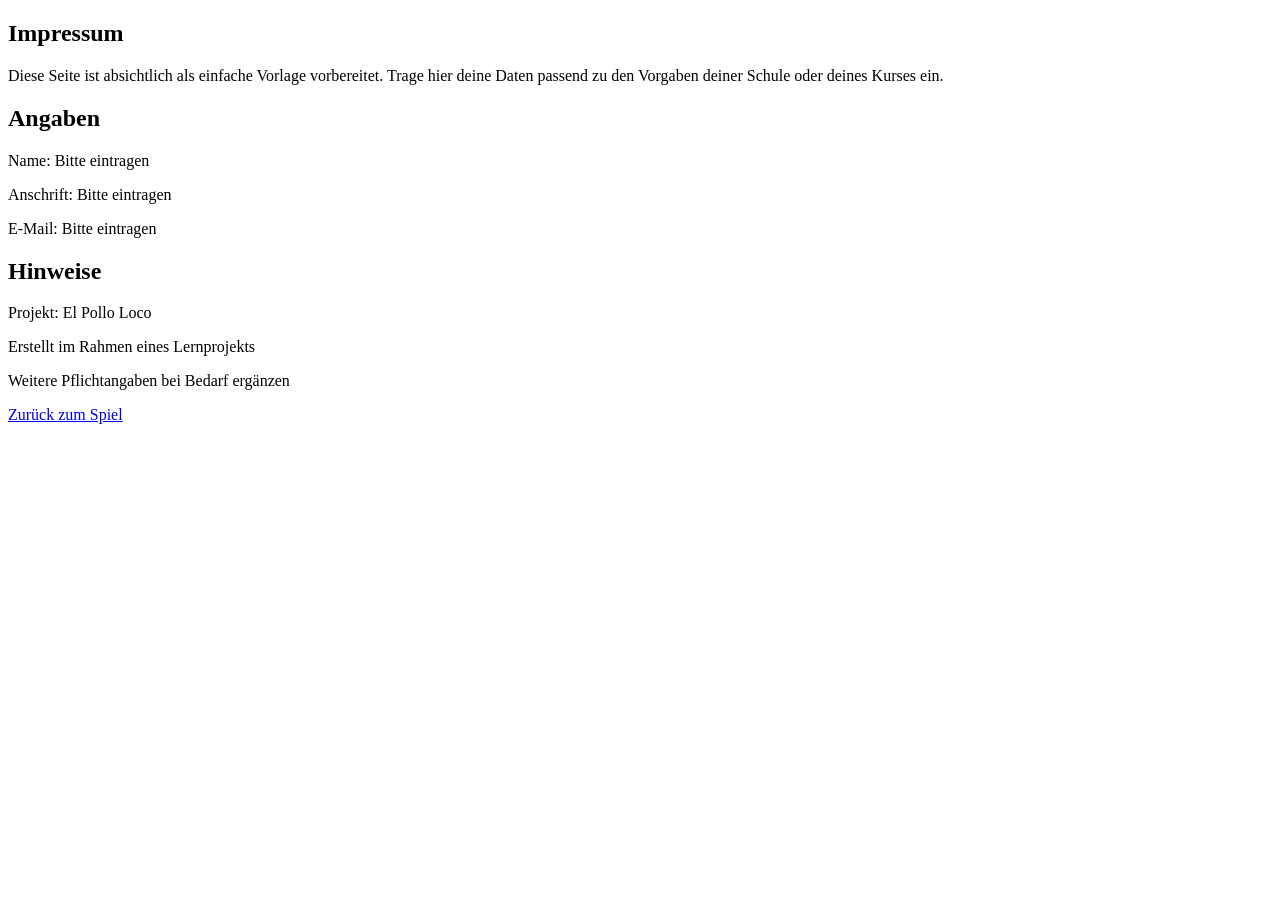
==== html/impressum.html @ 0182cac5 "Add SmallChicken class, Impressum page, and responsive styles - Implemented SmallChicken class for e" ====
<!DOCTYPE html>
<html lang="de">
<head>
    <meta charset="UTF-8">
    <meta name="viewport" content="width=device-width, initial-scale=1.0">
    <title>Impressum - El Pollo Loco</title>
    <link rel="stylesheet" href="style.css">
    <link rel="stylesheet" href="responsive.css">
</head>
<body>
    <main class="imprint-page">
        <section class="imprint-panel">
            <h1>Impressum</h1>
            <p class="imprint-intro">
                Diese Seite ist absichtlich als einfache Vorlage vorbereitet.
                Trage hier deine Daten passend zu den Vorgaben deiner Schule oder deines Kurses ein.
            </p>

            <div class="imprint-grid">
                <article class="imprint-card">
                    <h2>Angaben</h2>
                    <p>Name: Bitte eintragen</p>
                    <p>Anschrift: Bitte eintragen</p>
                    <p>E-Mail: Bitte eintragen</p>
                </article>

                <article class="imprint-card">
                    <h2>Hinweise</h2>
                    <p>Projekt: El Pollo Loco</p>
                    <p>Erstellt im Rahmen eines Lernprojekts</p>
                    <p>Weitere Pflichtangaben bei Bedarf ergänzen</p>
                </article>
            </div>

            <div class="overlay-actions">
                <a class="imprint-back-link" href="index.html">Zurück zum Spiel</a>
            </div>
        </section>
    </main>
</body>
</html>
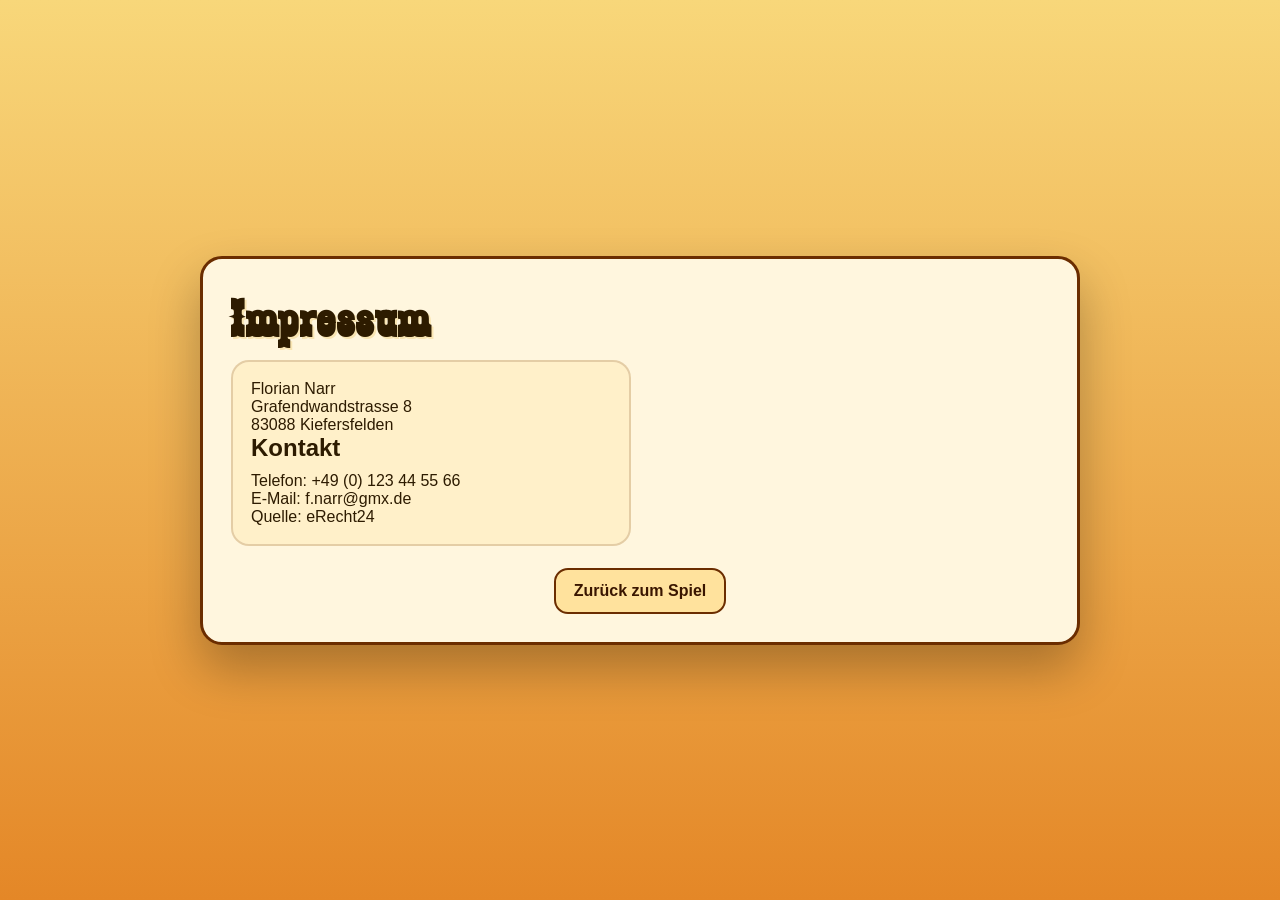
==== commit ff20edd4: "Refactor audio handling and improve impressum page layout; update links and styles for better respon" ====
--- a/html/impressum.html
+++ b/html/impressum.html
@@ -4,36 +4,31 @@
     <meta charset="UTF-8">
     <meta name="viewport" content="width=device-width, initial-scale=1.0">
     <title>Impressum - El Pollo Loco</title>
-    <link rel="stylesheet" href="style.css">
-    <link rel="stylesheet" href="responsive.css">
+    <link rel="stylesheet" href="/style.css">
+    <link rel="stylesheet" href="/responsive.css">
 </head>
 <body>
     <main class="imprint-page">
         <section class="imprint-panel">
             <h1>Impressum</h1>
-            <p class="imprint-intro">
-                Diese Seite ist absichtlich als einfache Vorlage vorbereitet.
-                Trage hier deine Daten passend zu den Vorgaben deiner Schule oder deines Kurses ein.
-            </p>
+          
 
             <div class="imprint-grid">
                 <article class="imprint-card">
-                    <h2>Angaben</h2>
-                    <p>Name: Bitte eintragen</p>
-                    <p>Anschrift: Bitte eintragen</p>
-                    <p>E-Mail: Bitte eintragen</p>
-                </article>
+                     <p>Florian Narr<br />
+                     Grafendwandstrasse 8<br />
+                     83088 Kiefersfelden</p>
 
-                <article class="imprint-card">
-                    <h2>Hinweise</h2>
-                    <p>Projekt: El Pollo Loco</p>
-                    <p>Erstellt im Rahmen eines Lernprojekts</p>
-                    <p>Weitere Pflichtangaben bei Bedarf ergänzen</p>
+                     <h2>Kontakt</h2>
+                     <p>Telefon: +49 (0) 123 44 55 66<br />
+                     E-Mail: f.narr@gmx.de</p>
+
+                     <p>Quelle: <a href="https://www.e-recht24.de">eRecht24</a></p>
                 </article>
             </div>
 
             <div class="overlay-actions">
-                <a class="imprint-back-link" href="index.html">Zurück zum Spiel</a>
+                <a class="imprint-back-link" href="/index.html">Zurück zum Spiel</a>
             </div>
         </section>
     </main>
--- a/style.css
+++ b/style.css
@@ -0,0 +1,350 @@
+@font-face {
+    font-family: 'Zabars';
+    src: url('fonts/zabars.regular.ttf') format('truetype');
+}
+
+* {
+    box-sizing: border-box;
+    margin: 0;
+    padding: 0;
+    -webkit-tap-highlight-color: transparent;
+}
+
+html,
+body {
+    min-height: 100%;
+    overflow: hidden;
+}
+
+body {
+    font-family: Arial, sans-serif;
+    background: linear-gradient(180deg, #f8d77a, #e48727);
+    color: #2d1b00;
+}
+
+button,
+a {
+    font: inherit;
+}
+
+button {
+    cursor: pointer;
+    border: 0;
+}
+
+a {
+    color: inherit;
+    text-decoration: none;
+}
+
+.game-page {
+    min-height: 100vh;
+    display: flex;
+    flex-direction: column;
+    align-items: center;
+    justify-content: center;
+    gap: 16px;
+    padding: 20px;
+}
+
+h1 {
+    font-family: 'Zabars', Arial, sans-serif;
+    font-size: clamp(42px, 7vw, 78px);
+    letter-spacing: 4px;
+    text-shadow: 2px 2px 0 #f9e5b2;
+}
+
+.game-stage {
+    position: relative;
+    width: min(100%, 720px);
+    aspect-ratio: 3 / 2;
+    display: flex;
+    align-items: center;
+    justify-content: center;
+    border: 5px solid #6b2d00;
+    border-radius: 20px;
+    overflow: hidden;
+    background: #000;
+    box-shadow: 0 20px 50px rgba(0, 0, 0, 0.28);
+}
+
+.game-stage:fullscreen {
+    width: 100vw;
+    height: 100vh;
+    border-radius: 0;
+}
+
+canvas {
+    width: 100%;
+    height: 100%;
+    display: block;
+    background: #000;
+}
+
+.fullscreen-btn,
+.stage-overlay-btn,
+.page-imprint-link,
+.overlay-action-btn,
+.overlay-close,
+.imprint-back-link {
+    display: inline-flex;
+    align-items: center;
+    justify-content: center;
+    border-radius: 14px;
+    border: 2px solid #6b2d00;
+    background: rgba(255, 226, 153, 0.94);
+    color: #3a1600;
+    transition: transform 120ms ease, background 120ms ease;
+}
+
+.fullscreen-btn:hover,
+.stage-overlay-btn:hover,
+.page-imprint-link:hover,
+.overlay-action-btn:hover,
+.overlay-close:hover,
+.imprint-back-link:hover {
+    transform: translateY(-1px);
+    background: #fff1c6;
+}
+
+.fullscreen-btn {
+    position: absolute;
+    top: 16px;
+    right: 16px;
+    width: 46px;
+    height: 46px;
+    z-index: 3;
+    font-size: 22px;
+}
+
+.stage-overlay-btn {
+    position: absolute;
+    z-index: 3;
+    min-height: 42px;
+    padding: 0 16px;
+    font-weight: 700;
+}
+
+.start-screen-help {
+    top: 16px;
+    right: 70px;
+    left: auto;
+    width: 46px;
+    padding: 0;
+}
+
+.start-screen-imprint {
+    bottom: 16px;
+    left: 50%;
+    transform: translateX(-50%);
+    display: none;
+}
+
+.help-button-icon {
+    width: 26px;
+    height: 26px;
+    object-fit: contain;
+}
+
+.page-imprint-link,
+.imprint-back-link {
+    min-height: 46px;
+    padding: 0 18px;
+    font-weight: 700;
+}
+
+.page-imprint-link {
+    display: inline-flex;
+}
+
+.game-stage .stage-overlay-btn,
+.game-stage .page-imprint-link {
+    opacity: 0;
+    pointer-events: none;
+}
+
+.game-stage.show-start-screen-actions .stage-overlay-btn {
+    opacity: 1;
+    pointer-events: auto;
+}
+
+.rotate-device-hint {
+    position: absolute;
+    inset: 0;
+    display: none;
+    align-items: center;
+    justify-content: center;
+    padding: 24px;
+    text-align: center;
+    font-weight: 700;
+    font-size: 24px;
+    background: rgba(0, 0, 0, 0.82);
+    color: #fff;
+    z-index: 5;
+}
+
+.mobile-controls {
+    position: absolute;
+    inset: 0;
+    display: none;
+    align-items: flex-end;
+    justify-content: space-between;
+    padding: 16px;
+    pointer-events: none;
+    z-index: 2;
+}
+
+.mobile-controls-move,
+.mobile-controls-throw,
+.mobile-controls-bottom {
+    display: flex;
+    gap: 12px;
+}
+
+.mobile-controls-move {
+    flex-direction: column;
+    align-items: center;
+}
+
+.mobile-controls-bottom {
+    justify-content: center;
+}
+
+.mobile-btn {
+    width: 62px;
+    height: 62px;
+    border-radius: 50%;
+    border: 2px solid rgba(255, 255, 255, 0.8);
+    background: rgba(0, 0, 0, 0.4);
+    color: white;
+    font-size: 28px;
+    font-weight: 700;
+    pointer-events: auto;
+    user-select: none;
+    -webkit-user-select: none;
+    -webkit-touch-callout: none;
+    touch-action: manipulation;
+}
+
+.mobile-btn-throw {
+    width: 88px;
+    border-radius: 999px;
+    font-size: 18px;
+}
+
+.page-overlay {
+    position: fixed;
+    inset: 0;
+    display: none;
+    align-items: center;
+    justify-content: center;
+    padding: 24px;
+    background: rgba(0, 0, 0, 0.72);
+    z-index: 40;
+}
+
+.page-overlay.is-visible {
+    display: flex;
+}
+
+.overlay-open {
+    overflow: hidden;
+}
+
+.overlay-panel,
+.imprint-panel {
+    position: relative;
+    width: min(100%, 880px);
+    max-height: min(90vh, 760px);
+    overflow: auto;
+    padding: 28px;
+    border-radius: 22px;
+    border: 3px solid #6b2d00;
+    background: #fff6de;
+    box-shadow: 0 24px 50px rgba(0, 0, 0, 0.28);
+}
+
+.overlay-close {
+    position: absolute;
+    top: 18px;
+    right: 18px;
+    width: 42px;
+    height: 42px;
+    font-size: 24px;
+}
+
+.overlay-panel h2,
+.imprint-panel h1 {
+    margin-bottom: 12px;
+    font-family: 'Zabars', Arial, sans-serif;
+    font-size: clamp(34px, 5vw, 54px);
+    letter-spacing: 2px;
+}
+
+.overlay-intro,
+.imprint-intro {
+    margin-bottom: 20px;
+    line-height: 1.5;
+}
+
+.help-grid,
+.imprint-grid {
+    display: grid;
+    grid-template-columns: repeat(2, minmax(0, 1fr));
+    gap: 18px;
+}
+
+.overlay-card,
+.imprint-card {
+    padding: 18px;
+    border-radius: 18px;
+    background: rgba(255, 239, 198, 0.85);
+    border: 2px solid rgba(107, 45, 0, 0.18);
+}
+
+.overlay-card h3,
+.imprint-card h2 {
+    margin-bottom: 10px;
+}
+
+.overlay-list {
+    padding-left: 18px;
+    line-height: 1.5;
+}
+
+.overlay-actions {
+    display: flex;
+    justify-content: center;
+    margin-top: 22px;
+}
+
+.overlay-action-btn {
+    min-height: 48px;
+    padding: 0 22px;
+    font-weight: 700;
+}
+
+.imprint-page {
+    min-height: 100vh;
+    display: flex;
+    align-items: center;
+    justify-content: center;
+    padding: 24px;
+}
+
+@media (max-width: 900px), (max-height: 700px) {
+    .page-imprint-link {
+        display: none;
+    }
+
+    .start-screen-imprint {
+        display: inline-flex;
+        left: 50%;
+        bottom: 16px;
+        transform: translateX(-50%);
+    }
+
+    .start-screen-imprint:hover {
+        transform: translateX(-50%) translateY(-1px);
+    }
+}
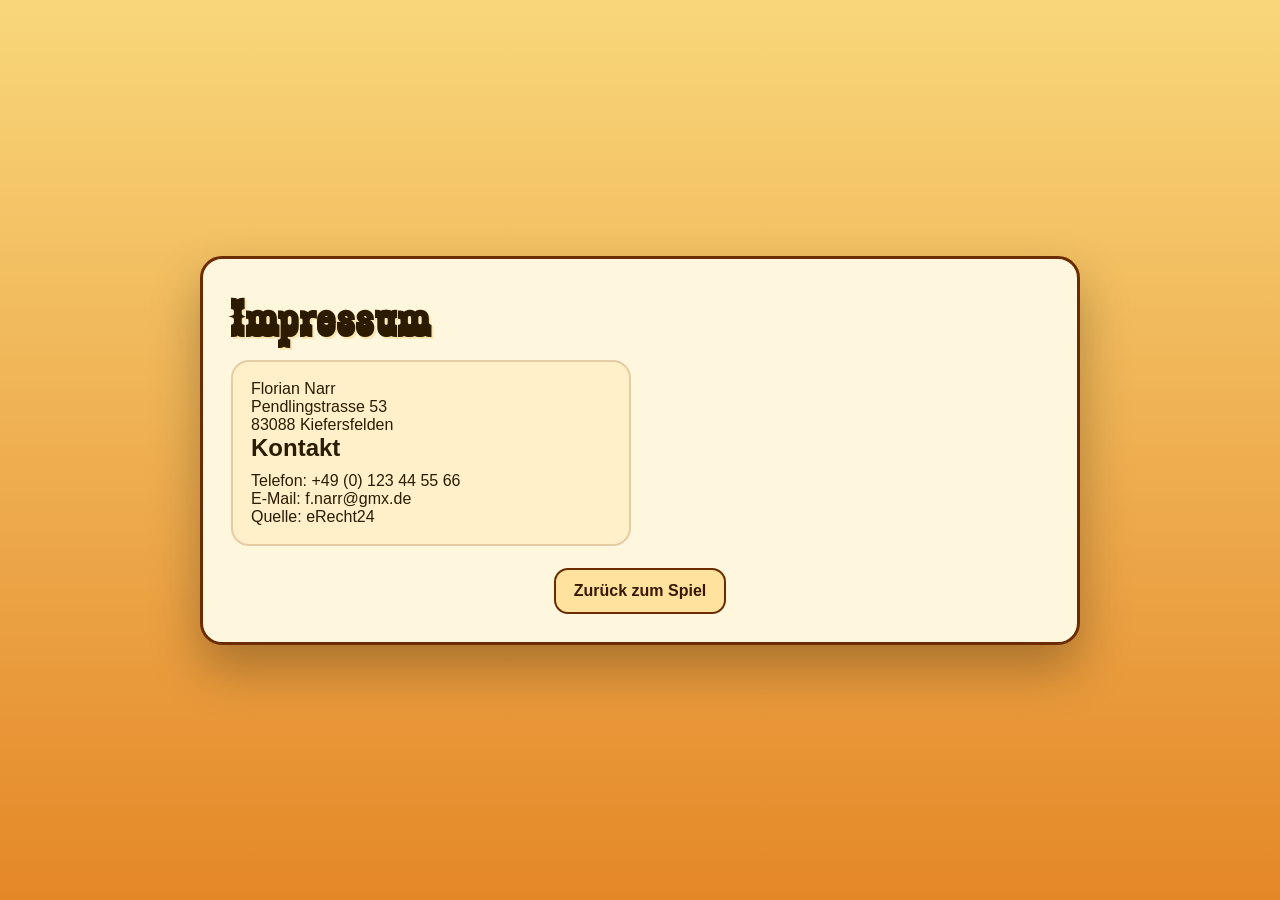
==== commit fcba0db1: "update legal" ====
--- a/html/impressum.html
+++ b/html/impressum.html
@@ -4,8 +4,9 @@
     <meta charset="UTF-8">
     <meta name="viewport" content="width=device-width, initial-scale=1.0">
     <title>Impressum - El Pollo Loco</title>
-    <link rel="stylesheet" href="/style.css">
-    <link rel="stylesheet" href="/responsive.css">
+    <link rel="shortcut icon" href="../img/2_character_pepe/2_walk/W-21.png" type="image/x-icon">
+    <link rel="stylesheet" href="../style.css">
+    <link rel="stylesheet" href="../styles/responsive.css">
 </head>
 <body>
     <main class="imprint-page">
@@ -16,7 +17,7 @@
             <div class="imprint-grid">
                 <article class="imprint-card">
                      <p>Florian Narr<br />
-                     Grafendwandstrasse 8<br />
+                     Pendlingstrasse 53<br />
                      83088 Kiefersfelden</p>
 
                      <h2>Kontakt</h2>
@@ -28,7 +29,7 @@
             </div>
 
             <div class="overlay-actions">
-                <a class="imprint-back-link" href="/index.html">Zurück zum Spiel</a>
+                <a class="imprint-back-link" href="../index.html">Zurück zum Spiel</a>
             </div>
         </section>
     </main>
--- a/style.css
+++ b/style.css
@@ -1,6 +1,6 @@
 @font-face {
     font-family: 'Zabars';
-    src: url('fonts/zabars.regular.ttf') format('truetype');
+    src: url('./fonts/zabars.regular.ttf') format('truetype');
 }
 
 * {
@@ -28,8 +28,12 @@
 }
 
 button {
+    border: 0;
+}
+
+button:not(.mobile-btn),
+a {
     cursor: pointer;
-    border: 0;
 }
 
 a {
@@ -130,6 +134,8 @@
     right: 70px;
     left: auto;
     width: 46px;
+    height: 46px;
+    min-height: 46px;
     padding: 0;
 }
 
@@ -141,8 +147,8 @@
 }
 
 .help-button-icon {
-    width: 26px;
-    height: 26px;
+    width: 22px;
+    height: 22px;
     object-fit: contain;
 }
 
@@ -221,6 +227,7 @@
     font-weight: 700;
     pointer-events: auto;
     user-select: none;
+    cursor: default;
     -webkit-user-select: none;
     -webkit-touch-callout: none;
     touch-action: manipulation;
@@ -339,12 +346,13 @@
 
     .start-screen-imprint {
         display: inline-flex;
-        left: 50%;
+        right: 16px;
+        left: auto;
         bottom: 16px;
-        transform: translateX(-50%);
+        transform: none;
     }
 
     .start-screen-imprint:hover {
-        transform: translateX(-50%) translateY(-1px);
+        transform: translateY(-1px);
     }
 }
--- a/styles/responsive.css
+++ b/styles/responsive.css
@@ -0,0 +1,308 @@
+@media (hover: none) and (pointer: coarse), (max-width: 900px) {
+    .mobile-controls {
+        display: flex;
+    }
+}
+
+@media (max-width: 900px) {
+    .game-page {
+        padding: 12px;
+        gap: 10px;
+    }
+
+    h1 {
+        font-size: clamp(32px, 11vw, 62px);
+    }
+
+    .overlay-panel,
+    .imprint-panel {
+        padding: 22px 18px;
+    }
+
+    .help-grid,
+    .imprint-grid {
+        grid-template-columns: 1fr;
+    }
+}
+
+@media (max-width: 720px) {
+    .game-page {
+        justify-content: flex-start;
+    }
+
+    .game-stage {
+        width: 100%;
+        border-radius: 18px;
+    }
+
+    .fullscreen-btn {
+        display: none;
+    }
+
+    .start-screen-help {
+        top: 10px;
+        right: 10px;
+        left: auto;
+    }
+
+    .start-screen-imprint {
+        right: 10px;
+        left: auto;
+        bottom: 10px;
+        transform: none;
+    }
+
+    .start-screen-imprint:hover {
+        transform: translateY(-1px);
+    }
+
+    .page-imprint-link {
+        font-size: 15px;
+    }
+}
+
+@media (max-width: 560px) {
+    .mobile-controls {
+        padding: 10px;
+    }
+
+    .mobile-controls-bottom,
+    .mobile-controls-move,
+    .mobile-controls-throw {
+        gap: 8px;
+    }
+
+    .mobile-btn {
+        width: 54px;
+        height: 54px;
+        font-size: 24px;
+    }
+
+    .mobile-btn-throw {
+        width: 78px;
+        font-size: 15px;
+    }
+
+    .overlay-close {
+        top: 12px;
+        right: 12px;
+    }
+
+    .overlay-panel,
+    .imprint-panel {
+        border-radius: 18px;
+    }
+}
+
+@media (max-height: 700px) {
+    .game-page {
+        padding-top: 8px;
+        padding-bottom: 8px;
+    }
+
+    h1 {
+        font-size: clamp(30px, 8vh, 58px);
+    }
+}
+
+@media (max-width: 900px), (max-height: 700px) {
+    .page-imprint-link {
+        display: none;
+    }
+
+    .start-screen-imprint {
+        display: inline-flex;
+        right: 16px;
+        left: auto;
+        bottom: 16px;
+        transform: none;
+    }
+
+    .start-screen-imprint:hover {
+        transform: translateY(-1px);
+    }
+}
+
+/** Mobile + tablet: only playable in landscape, the canvas fills the full screen, and the buttons stay in their usual positions. */
+@media (hover: none) and (pointer: coarse) and (orientation: landscape) {
+    html,
+    body {
+        width: 100%;
+        height: 100%;
+        margin: 0;
+        overflow: hidden;
+    }
+
+    body {
+        overscroll-behavior: none;
+        touch-action: manipulation;
+    }
+
+    .game-page {
+        width: 100vw;
+        min-height: 100dvh;
+        height: 100dvh;
+        padding: 0;
+        gap: 0;
+        justify-content: center;
+    }
+
+    .game-page > h1,
+    .page-imprint-link {
+        display: none;
+    }
+
+    .game-stage {
+        position: fixed;
+        inset: 0;
+        width: 100vw;
+        height: 100dvh;
+        max-width: none;
+        max-height: none;
+        border-radius: 0;
+        overflow: hidden;
+    }
+
+    #canvas {
+        display: block;
+        width: 100%;
+        height: 100%;
+    }
+
+    .rotate-device-hint {
+        display: none;
+    }
+
+    .fullscreen-btn {
+        display: none;
+    }
+
+    .stage-overlay-btn {
+        z-index: 30;
+    }
+
+    .start-screen-help {
+        top: 14px;
+        right: 14px;
+        left: auto;
+    }
+
+    .start-screen-imprint {
+        right: 14px;
+        left: auto;
+        bottom: 14px;
+        transform: scale(0.92);
+        transform-origin: bottom right;
+    }
+
+    .start-screen-imprint:hover {
+        transform: translateY(-1px) scale(0.92);
+    }
+
+    .mobile-controls {
+        display: flex;
+        position: absolute;
+        inset: 0;
+        z-index: 25;
+        align-items: flex-end;
+        justify-content: space-between;
+        padding: 0 18px 14px;
+        pointer-events: none;
+    }
+
+    .mobile-controls-move,
+    .mobile-controls-throw,
+    .mobile-controls-bottom {
+        gap: 10px;
+    }
+
+    .mobile-controls-move,
+    .mobile-controls-throw {
+        pointer-events: auto;
+    }
+
+    .mobile-btn {
+        width: 50px;
+        height: 50px;
+        font-size: 22px;
+    }
+
+    .mobile-btn-throw {
+        width: 74px;
+        font-size: 14px;
+    }
+
+    .page-overlay {
+        padding: 16px;
+    }
+}
+
+@media (hover: none) and (pointer: coarse) and (orientation: portrait) {
+    html,
+    body {
+        width: 100%;
+        height: 100%;
+        margin: 0;
+        overflow: hidden;
+    }
+
+    body {
+        overscroll-behavior: none;
+    }
+
+    .game-page {
+        width: 100vw;
+        min-height: 100dvh;
+        height: 100dvh;
+        padding: 0;
+        gap: 0;
+    }
+
+    .game-page > h1,
+    .page-imprint-link {
+        display: none;
+    }
+
+    .game-stage {
+        position: fixed;
+        inset: 0;
+        width: 100vw;
+        height: 100dvh;
+        border-radius: 0;
+        overflow: hidden;
+        background: #000;
+    }
+
+    #canvas,
+    .mobile-controls,
+    .fullscreen-btn,
+    .start-screen-help,
+    .start-screen-imprint {
+        visibility: hidden;
+    }
+
+    .rotate-device-hint {
+        display: flex;
+        position: absolute;
+        inset: 0;
+        z-index: 50;
+        align-items: center;
+        justify-content: center;
+        padding: 24px;
+        background: rgba(0, 0, 0, 0.92);
+        color: #fff;
+        text-align: center;
+        font-size: clamp(20px, 5vw, 30px);
+        line-height: 1.3;
+    }
+}
+
+.game-stage.show-start-screen-actions .mobile-controls {
+    display: none;
+}
+
+@media (hover: none) and (pointer: coarse) and (orientation: landscape) {
+    .game-stage.show-start-screen-actions .mobile-controls {
+        display: none;
+    }
+}
